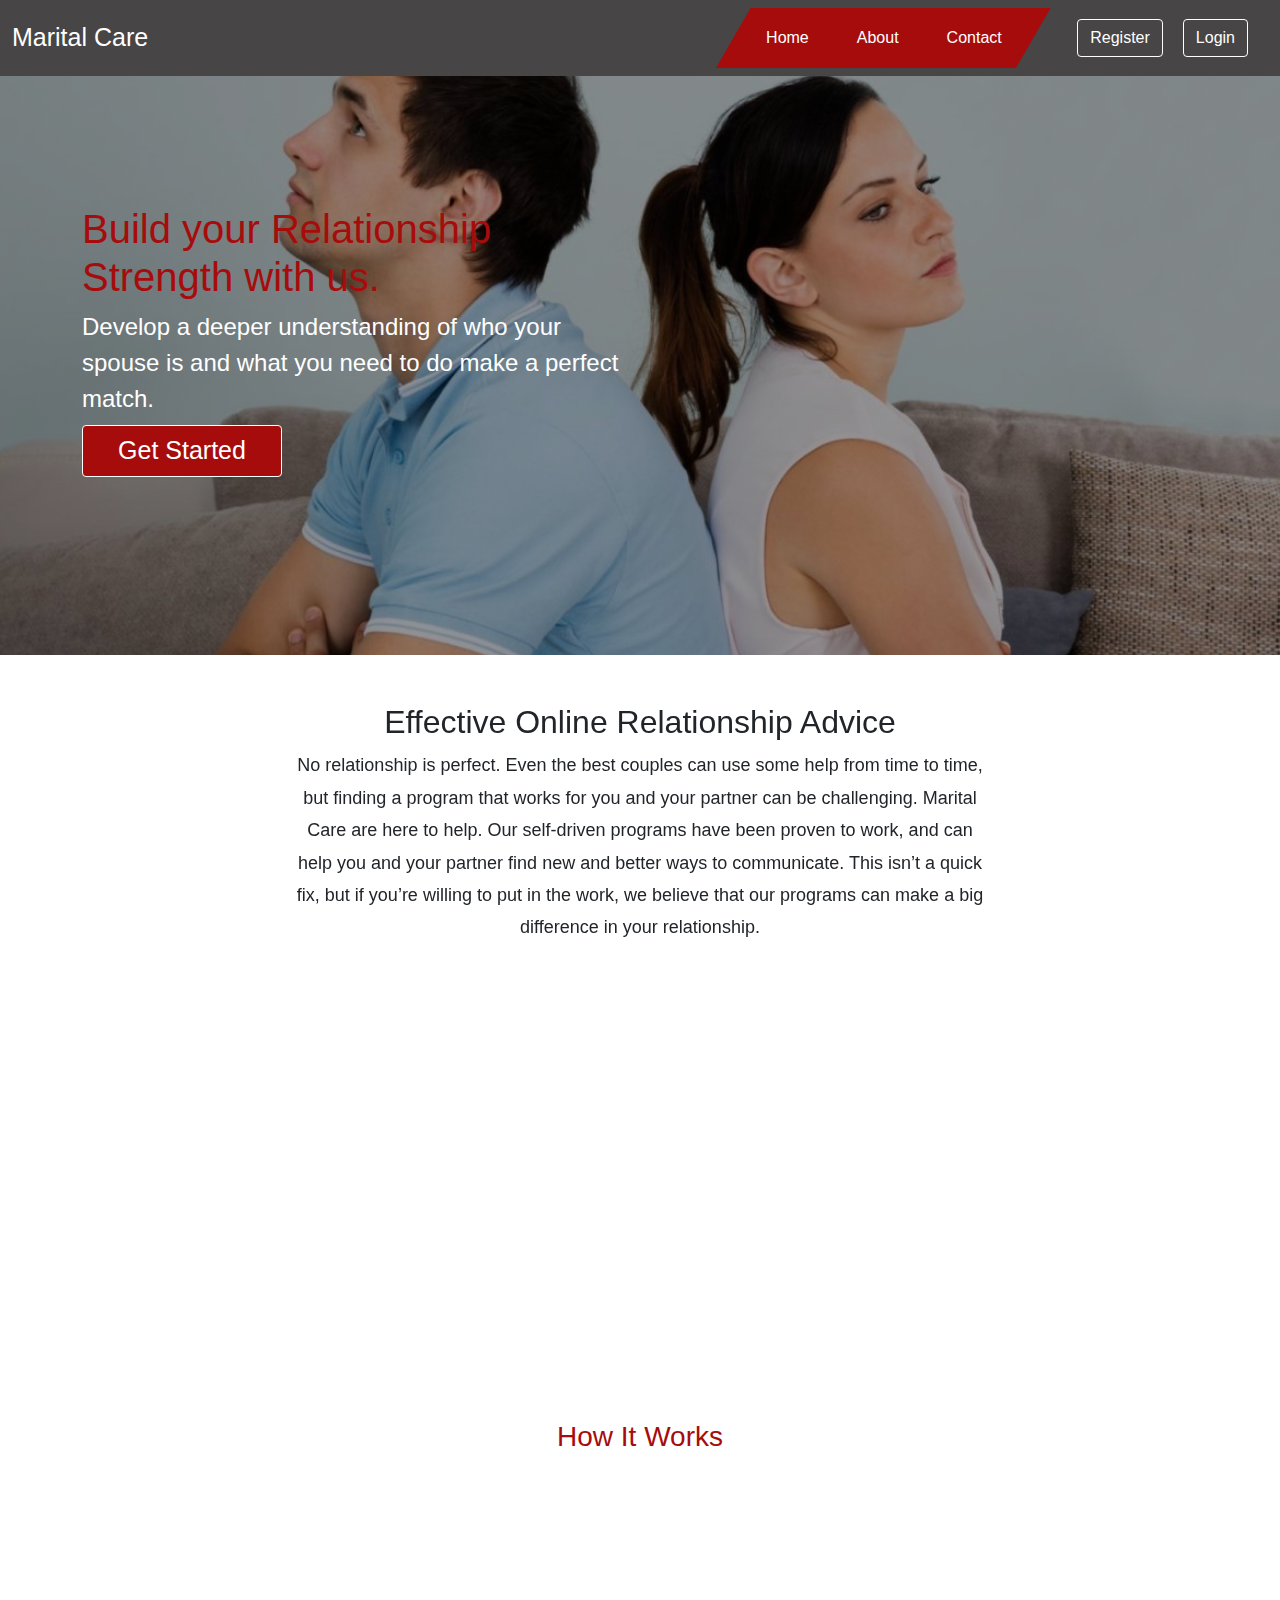
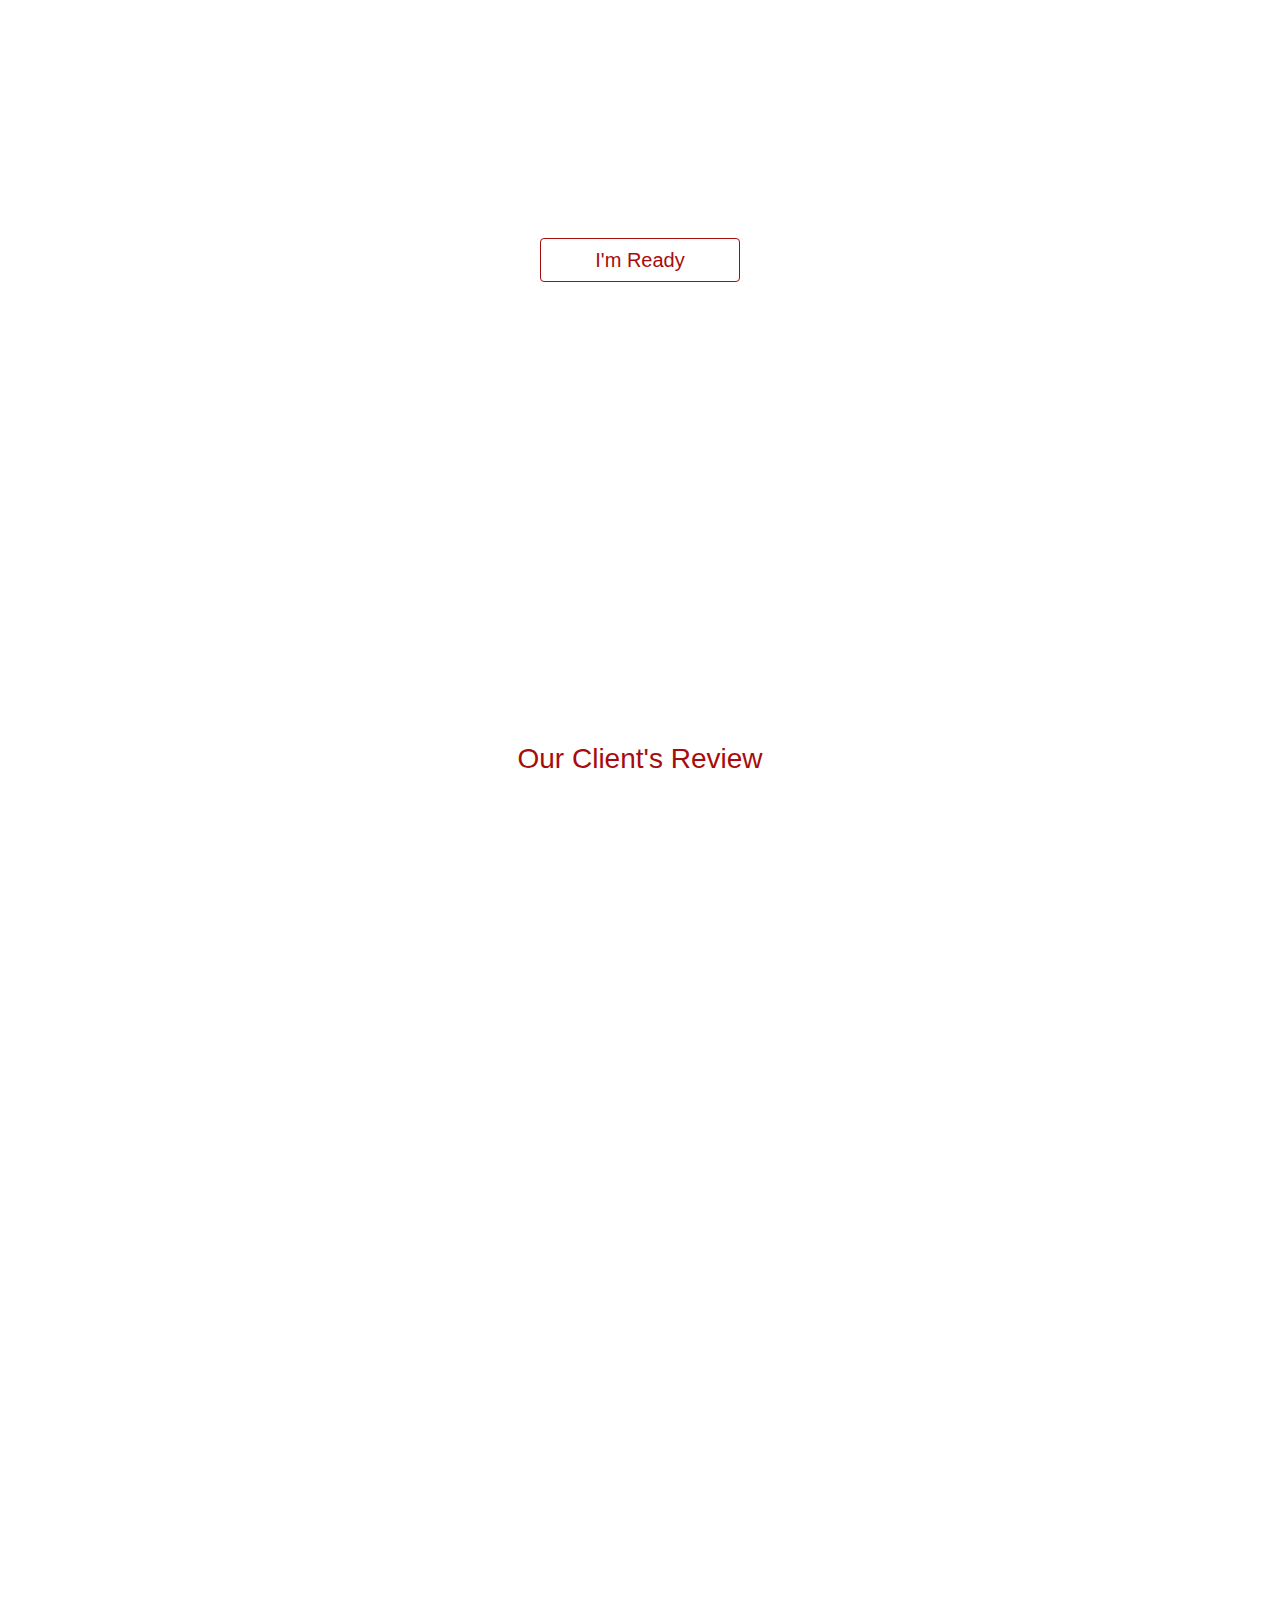
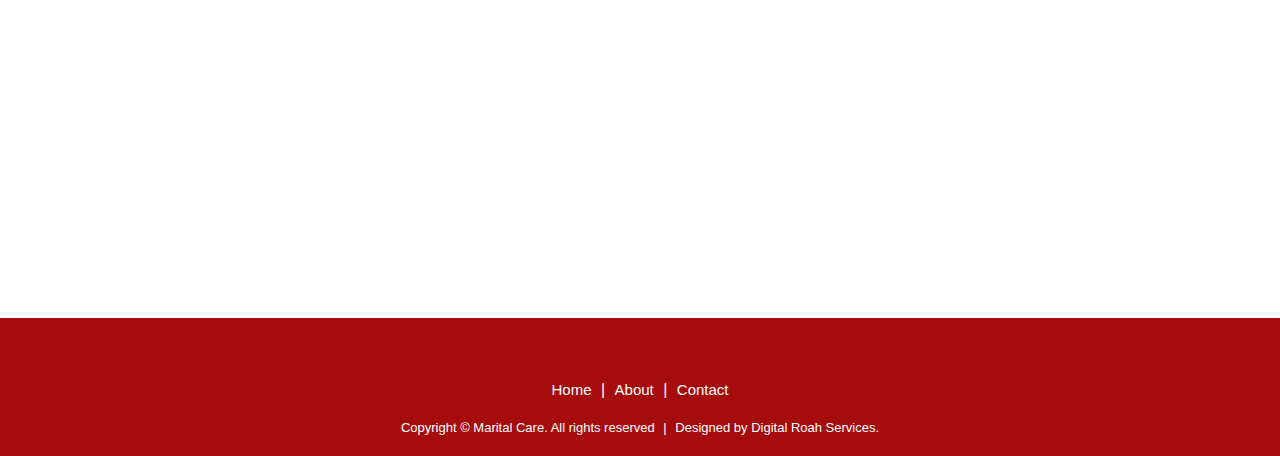
==== index.html @ f7214289 "First Commit" ====
<!DOCTYPE html>
<html lang="en">
<head>
    <meta charset="UTF-8">
    <meta http-equiv="X-UA-Compatible" content="IE=edge">
    <meta name="viewport" content="width=device-width, initial-scale=1.0">
    <title>Marital Care - Coaching Marriage/Relationship Therapy</title>
    <link rel="stylesheet" href="bootstrap/css/bootstrap.min.css">
    <link rel="stylesheet" href="css/styles.css">
    <link rel="stylesheet" href="css/responsive.css">
    <link rel="stylesheet" href="aos/aos.css">
    <script src="js/font-awesome.js"></script>
</head>
<body>

    <nav class="navbar fixed-top navbar-expand-lg navbar-light">
        <div class="container-fluid">
          <a class="navbar-brand" href="#">Marital Care</a>
          <button class="navbar-toggler" type="button" data-bs-toggle="collapse" data-bs-target="#navbarSupportedContent" aria-controls="navbarSupportedContent" aria-expanded="false" aria-label="Toggle navigation">
            <span class="fas fa-bars"></span>
          </button>
          <div class="collapse navbar-collapse" id="navbarSupportedContent">
            <ul class="navbar-nav me-auto mb-2 mb-lg-0 offset-md-6">
              <li class="nav-item">
                <a class="nav-link active" aria-current="page" href="index.html">Home</a>
              </li>
              <li class="nav-item">
                <a class="nav-link" href="about.html">About</a>
              </li>
              <li class="nav-item">
                <a class="nav-link" href="contact.html">Contact</a>
              </li>
            </ul>
             <a href="#" class="btn btn-get-started" data-bs-toggle="modal" data-bs-target="#exampleModal">Register</a>
             <a href="#" class="btn btn-login" data-bs-toggle="modal" data-bs-target="#exampleModal">Login</a>
          </div>
        </div>
      </nav>

      <div class="banner-area">
        <div class="container">
          <div class="banner-text">
            <div class="col-md-6">
              <h1>Build your Relationship Strength with us.</h1>
              <h4 class="text-white">Develop a deeper understanding of who your spouse is and what you need to do make a perfect match.</h4>
              <a href="contact.html" class="btn btn-register">Get Started</a>
            </div>
          </div>
        </div>
      </div>

      <br><br>
      <main>
        <div class="container">
          <div align="center"  data-aos="fade-up" data-aos-duration="1500">
            <h2>Effective Online Relationship Advice</h2>
            <p class="first-p">No relationship is perfect. Even the best couples can use some help from time to time, but finding a program that works for you and your partner can be challenging. 
              Marital Care are here to help. Our self-driven programs have been proven to work, and can help you and your partner find new and better ways to communicate. This isn’t a quick fix, but if you’re willing to put in the work, we believe that our programs can make a big difference in your relationship.
            </p>
          </div>

          <br><br>
          <div class="row">
            <div class="col-md-6" data-aos="fade-up" data-aos-duration="1500">
              <h3>Find the Right Relationship Advice</h3>
              <p>With programs for couples and individuals, we can help you and your partner learn how to better communicate with each other so that you can discuss your issues without judgment and work together to improve your relationship. We can also help you regain the emotional closeness and trust that you may have lost. Our programs have been proven to be effective – in fact, we’ve helped more than 1,000 people improve their relationships.</p>
            </div>
            <div class="col-md-6"  data-aos="fade-left" data-aos-duration="1500">
               <img src="img/IMG-20210823-WA0004.jpg" alt="Marital-Care Relationship Advice" class="img img-responsive">
            </div>
          </div>

          <br><br>
          <h3 class="text-center">How It Works</h3>
          <br>
          <div class="row"  data-aos="fade-up" data-aos-duration="1500">
            <div class="col-md-3" align="center">
              <div class="how-img-height">
              <img src="img/quick-assessment.png" class="how-images" alt="quick-assessment">
            </div>
              <h4><b>Quick Assessment</b></h4>
              <p>Complete our 60-second online assessment.</p>
            </div>
            <div class="col-md-3" align="center">
              <div class="how-img-height">
              <img src="img/get-matched.png" alt="get-matched" class="how-images">
            </div>
              <h4><b>Get matched</b></h4>
              <p>Connect with a therapist that fits your needs.</p>
            </div>
            <div class="col-md-3" align="center">
              <div class="how-img-height">
              <img src="img/pick-your-level-support.png" alt="pick-your-level-support" class="how-images">
            </div>
              <h4><b>Pick your Level Support</b></h4>
              <p>Choose the plan that is best suited for your therapy needs and budget.</p>
            </div>
            <div class="col-md-3" align="center">
              <div class="how-img-height">
              <img src="img/begin-therapy.png" alt="begin-therapy" class="how-images">
            </div>
              <h4><b>Begin Therapy</b></h4>
              <p>Message your therapist and begin your journey today!</p>
            </div>
          </div>
          <br>
          <div align="center">
            <a href="contact.html" class="btn btn-ready">I'm Ready</a>
          </div>

          <br><br>
          <div class="row">
            <div class="col-md-6" data-aos="fade-right" data-aos-duration="1500">
              <img src="img/IMG-20210823-WA0003.jpg" alt="benefits-of-marital-care" class="img img-responsive">
            </div>
            <div class="col-md-6" align="center" data-aos="fade-up" data-aos-duration="1500">
               <h3 class="bene-marital">Benefits of Marital Care</h3>
               <div class="benefits">
               <p><span><i class="fas fa-calendar-alt"></i></span> Eliminate commute time and scheduling hassles</span></p>
               <p><span><i class="fas fa-heart"></i></span> Flexible plans to meet your needs and lifestyle</p>
               <p><span><i class="fas fa-users"></i></span> Seamlessly switch therapists, at no extra cost</p>
               <p><span><i class="fas fa-dollar-sign"></i></span> Save money while receiving high-quality care</p>
              </div>
            </div>
          </div>

          <br><br>
          <h3 class="text-center">Our Client's Review</h3>
          <br>
          <div class="row"  data-aos="fade-up" data-aos-duration="1500">
            <div class="col-md-4" align="center">
              <div class="review-contents">
                <div>
                 <img src="img/tesimonial-1.jpg" alt="US-Testifier" class="img-review">
                </div>
                 <i class="fas fa-quote-left text-white"></i>
                 <p class="text-white">I like Marital Care. It’s nice to be able to say what I need to, and have somebody check in with me daily giving me feedback. It makes me feel more grounded and determined to do things.</p>
                 <i class="fas fa-star"></i><i class="fas fa-star"></i><i class="fas fa-star"></i><i class="fas fa-star"></i><i class="fas fa-star"></i>
                 <h6 class="text-white">Shane Wilson - United States of America</h6>
              </div>
            </div>
            <div class="col-md-4" align="center">
              <div class="review-contents">
                <div>
                 <img src="img/testimonial-2br.jpg" alt="BR-Testifier" class="img-review">
                </div>
                 <i class="fas fa-quote-left text-white"></i>
                 <p class="text-white">I’m incredibly grateful for receiving the best help right now. Thank you so much Marital Care you guys has always been there for me. You helped me secure my marriage when I tought I had a broken home.</p>
                 <i class="fas fa-star"></i><i class="fas fa-star"></i><i class="fas fa-star"></i><i class="fas fa-star"></i><i class="fas fa-star"></i>
                 <h6 class="text-white">Maria Rutherford - United Kingdoms</h6>
              </div>
            </div>
            <div class="col-md-4" align="center">
              <div class="review-contents">
                <div>
                 <img src="img/testimonial-3sr.jpg" alt="SR-Testifier" class="img-review">
                </div>
                 <i class="fas fa-quote-left text-white"></i>
                 <p class="text-white">Thank god for Marital Care therapy. Sending my therapist messages at 1pm feels less weird when that's how most of your communication occurs.</p>
                 <i class="fas fa-star"></i><i class="fas fa-star"></i><i class="fas fa-star"></i><i class="fas fa-star"></i><i class="fas fa-star"></i>
                 <h6 class="text-white">Peter Mahendere - South Africa</h6>
              </div>
            </div>
          </div>

          <br><br>
          <h3 class="text-center"  data-aos="fade-up" data-aos-duration="1500">Contact Us</h3>
          <div>
          <div align="center"  data-aos="fade-up" data-aos-duration="1500">
          <p class="first-p">If you have any questions, would like more information about our programs, or are currently enrolled in a program and need help, please fill out the form below and someone will contact you shortly.</p>
        </div>
        <br>
          <div class="row"  data-aos="fade-up" data-aos-duration="1500">
          <div class="col-md-8">
          <form action="">
            <div class="row">
              <div class="col-sm-6">
            <div class="form-group form-group-lg">
              <input type="text" name="first_name" id="first_name" class="form-control form-control-lg" placeholder="First Name" required>
            </div>
          </div>
            <div class="col-sm-6">
              <div class="form-group form-group-lg">
                <input type="text" name="last_name" id="last_name" class="form-control form-control-lg" placeholder="Last Name" required>
              </div>
            </div>
          </div>

          <br>
          <div class="row">
            <div class="col-sm-6 form-group form-group-lg">
              <input type="email" name="email" id="email" class="form-control form-control-lg" placeholder="Email" required>
            </div>
            <div class="col-sm-6 form-group form-group-lg">
              <input type="tel" name="tel" id="tel" class="form-control form-control-lg" placeholder="Phone Number" required>
            </div>
          </div>

          <br>
          <div class="row">
            <div class="col-sm-6 form-group form-group-lg">
              <input type="text" name="subject" id="subject" class="form-control form-control-lg" placeholder="Subject" required>
            </div>
            <div class="col-sm-6 form-group form-group-lg">
              <textarea name="message" id="message" cols="30" rows="4" class="form-control form-control-lg" placeholder="Message" required></textarea>
            </div>
          </div>

          <br>
          <div align="center">
            <button type="submit" class="btn btn-submit">Submit</button>
          </div>
          </form>
        </div>
          <div class="col-md-4 contact-address">
            <div class="contact-info">
              <a href="tel:+234-811-7785-306" class="text-dark contact-link">
              <i class="fas fa-phone"></i>
              <span><b>+234-811-7785-306</b></span>
            </a>
            </div>
            <div class="contact-info">
              <a href="#un" class="text-dark contact-link">
              <i class="fa fa-facebook"></i>
              <span><b>/Esthermarriagecounselling/</b></span>
            </a>
            </div>
            <div class="contact-info">
              <a href="#un" class="text-dark contact-link">
              <i class="fa fa-instagram"></i>
              <span><b>@estherhealing/</b></span>
            </a>
            </div>
            <div class="contact-info">
              <a href="mailto:estherhealingheart@gmail.com" class="text-dark contact-link">
              <i class="fas fa-envelope"></i>
              <span><b>estherhealingheart@gmail.com</b></span>
            </a>
            </div>
          </div>
        </div>
        </div>
        </div>
      </main>

      <br><br>
      <div class="footer-area">
        <div class="container">
          <div class="text-center">
            <a href="#un" class="text-white"><i class="fab fa-facebook foot-icon"></i></a>
            <a href="#un" class="text-white"><i class="fab fa-instagram foot-icon"></i></a>
            <p class="text-white" id="foot-p">
              <a href="index.html" class="foot-link text-white">Home</a> |
              <a href="about.html" class="foot-link text-white">About</a> |
              <a href="contact.html" class="foot-link text-white">Contact</a> 
            </p>
            <p class="text-white copyright">Copyright &copy; Marital Care. All rights reserved <span style="padding: 0px 5px 0px 5px;">|</span> Designed by Digital Roah Services.</p>
          </div>
        </div>
      </div>


      <!--Login/Register Modal -->
<div class="modal fade" id="exampleModal" tabindex="-1" aria-labelledby="exampleModalLabel" aria-hidden="true">
  <div class="modal-dialog">
    <div class="modal-content">
      <div class="modal-header">
        <h3 class="modal-title text-danger" id="exampleModalLabel">Not Available</h3>
        <button type="button" class="btn-close" data-bs-dismiss="modal" aria-label="Close"></button>
      </div>
      <div class="modal-body">
        <h5>Sorry , This page is not available at this moment.</h5>
      </div>
      <div class="modal-footer">
        <button type="button" class="btn btn-danger" data-bs-dismiss="modal">OK</button>
      </div>
    </div>
  </div>
</div>
    
    <script src="bootstrap/js/bootstrap.bundle.min.js"></script>
    <script src="aos/aos.js"></script>
    <script>
       AOS.init();
    </script>
</body>
</html>
---- css/styles.css ----
html, body {
    max-width: 100%;
    overflow-x: hidden;
    font-family: Arial, Helvetica, sans-serif;
}

nav {
    background-color: rgb(71, 69, 69);
}

nav .navbar-brand {
    color: white !important;
    font-size: 25px !important;
}

nav .nav-item .nav-link {
    color: white !important;
    padding-left: 40px !important;
}

.navbar-toggler {
    border: 1px solid white !important;
    font-size: 22px !important;
}

.navbar-toggler .fa-bars {
    color: white;
}

.navbar-nav {
    position: relative;
    width: 300px;
    position: relative;
    color: #FFF;
    padding: 10px;
}

.navbar-nav:after {
    content: " ";
    position: absolute;
    display: block;
    width: 100%;
    height: 100%;
    top: 0;
    left: 0;
    z-index: -1;
    background: rgb(167, 12, 12);
    transform-origin: bottom left;
    -ms-transform: skew(-30deg, 0deg);
    -webkit-transform: skew(-30deg, 0deg);
    transform: skew(-30deg, 0deg);
}

.btn-get-started {
    border: 1px solid white;
    color: white;
    margin-right: 20px;
}

.btn-get-started:hover {
    background-color: rgb(167, 12, 12);
    color: white;
}

.btn-login {
    border: 1px solid white;
    color: white;
    margin-right: 20px;
}

.btn-login:hover {
    background-color: white;
    color: rgb(167, 12, 12);
    border: 1px solid rgb(167, 12, 12);
}

.banner-area {
    background: linear-gradient(rgba(0,0,0,0.4), rgba(0,0,0,0.4)) ,url(../img/marriage-banner-3.jpg);
    background-repeat: no-repeat;
    background-size: cover;
    background-position: center;
    min-height: 600px;
    margin-top: 55px;
}

.about-banner {
    background: linear-gradient(rgba(0,0,0,0.4), rgba(0,0,0,0.4)) ,url(../img/marriage-4.jpg);
    background-repeat: no-repeat;
    background-size: cover;
    background-position: center;
    min-height: 600px;
    margin-top: 55px;
}

.contact-banner {
    background: linear-gradient(rgba(0,0,0,0.4), rgba(0,0,0,0.4)) ,url(../img/marriage-banner-2.jpg);
    background-repeat: no-repeat;
    background-size: cover;
    background-position: center;
    min-height: 600px;
    margin-top: 55px;
}

.banner-text {
    padding-top: 150px;
}

.banner-text h1 {
    color: rgb(167, 12, 12);
}

.banner-text h4 {
    line-height: 1.5em;
}

.btn-register {
    color: white;
    background-color: rgb(167, 12, 12);
    font-size: 25px;
    width: 200px;
    border: 1px solid white;
}

.btn-register:hover {
    color: white;
    background-color: transparent;
}

main p {
    font-size: 18px;
    line-height: 1.8em;
}

main .first-p {
    max-width: 700px;
}

main h3 {
    color: rgb(167, 12, 12);
}

.img-responsive {
    width: 100%;
    height: auto;
}

.how-img-height {
    height: 150px;
}

.how-images {
    width: 150px;
}

.btn-ready {
    color: rgb(167, 12, 12);
    border: 1px solid rgb(167, 12, 12);
    font-size: 20px;
    width: 200px;
}

.btn-ready:hover {
    color: white;
    background-color: rgb(167, 12, 12);
}

.benefits p {
    font-size: 20px;
}

.benefits p span {
    color: rgb(167, 12, 12);
    font-size: 25px;
    margin-right: 10px;
}

.review-contents {
    padding: 30px;
    background: rgb(71, 69, 69);
    border-radius: 7px;
}

.img-review {
    width: 100px;
    height: 90px;
    border-radius: 50%;
}

.fa-quote-left {
    margin-right: 200px;
    font-size: 20px;
    line-height: 2em;
}

.fa-star {
    color: gold;
    padding: 5px;
}

.review-contents h6 {
    font-weight: bold;
    font-style: italic;
    margin-top: 10px;
}

.footer-area {
    background: rgb(167, 12, 12);
    padding-top: 20px;
    padding-bottom: 2px;
  }

.btn-submit {
    border-radius: 0px;
    background-color: rgb(167, 12, 12);
    color: white;
    border: 1px solid rgb(167, 12, 12);
    font-size: 18px;
    width: 200px;
    padding: 10px;
}  

.btn-submit:hover {
    color: rgb(167, 12, 12);
    background-color: white;
}

.contact-info {
    margin-bottom: 20px;
}

.contact-info i {
    color: white;
    background-color: rgb(167, 12, 12);
    padding: 10px;
    border-radius: 50%;
    margin-right: 10px;
}

.contact-info span {
    font-size: 16px;
}

.contact-link {
    text-decoration: none;
}

.foot-icon {
    color: white;
    font-size: 20px;
    padding: 0px 10px 0px 10px;
}

p .foot-link {
    font-size: 15px;
    padding: 0px 5px 0px 5px;
}

.foot-link {
    text-decoration: none;
}

#foot-p {
    margin-top: 10px;
}

.copyright {
    font-size: 13px;
}

.mission h2 {
    color: rgb(167, 12, 12);
}

.mission p {
    max-width: 500px;
}

.evidence {
    color: rgb(167, 12, 12);
}

.evidence-list li {
    list-style-type: square;
    line-height: 1.9em;
    font-size: 17px;
    font-weight: bold;
}
---- css/responsive.css ----
@media (max-width:780px) {
    nav .nav-item .nav-link {
        padding-left: 5px !important;
    }

    .navbar-nav {
        padding: 0px !important;
    }
    .navbar-nav:after {
        background: transparent !important;
    } 

    .btn-get-started {
        margin-bottom: 15px;
    }

    .btn-login {
        margin-bottom: 15px;
    }

    .review-contents {
        margin-top: 20px;
    }

    .contact-address {
        margin-top: 20px;
    }

    .bene-marital {
        margin-top: 20px;
    }
}

@media (max-width:480px) {
    .banner-area {
        min-height: 570px;
    }

    .about-banner {
        min-height: 570px;
    }

    .contact-banner {
        min-height: 570px;
    }
}
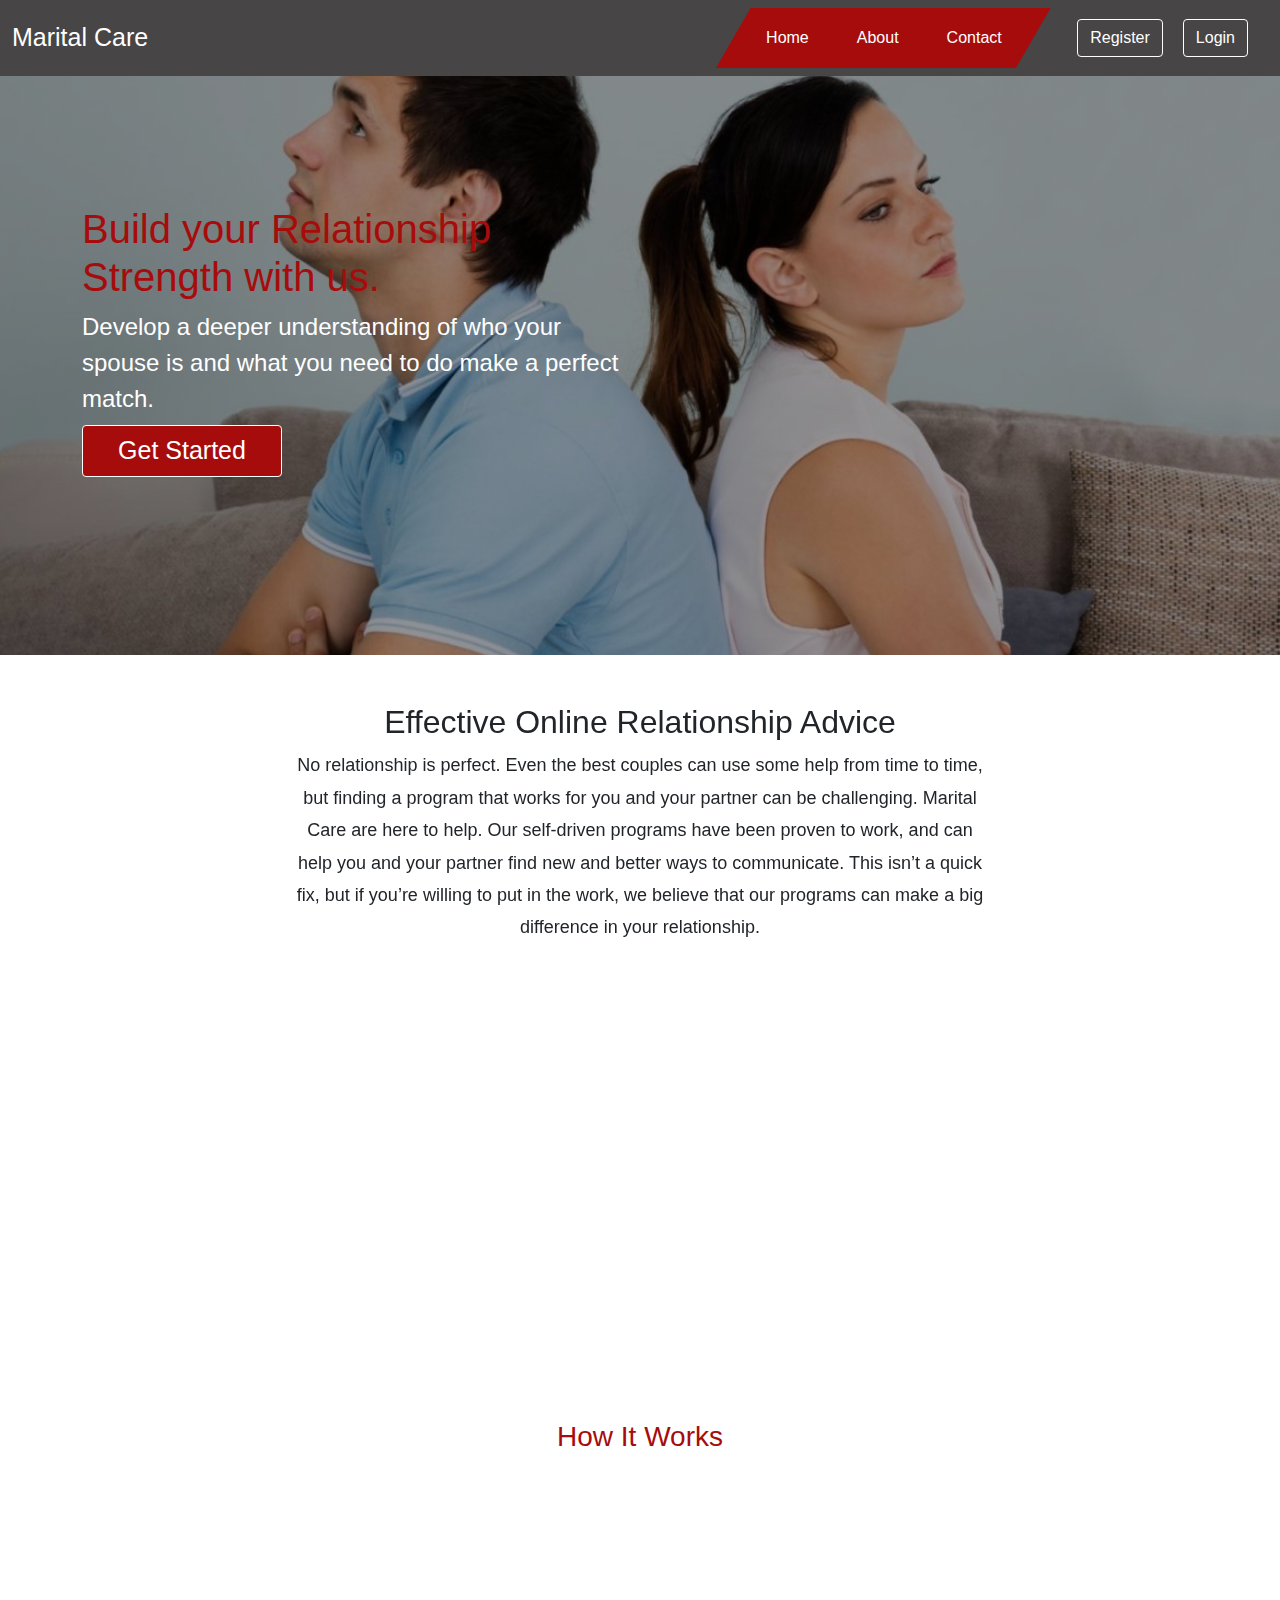
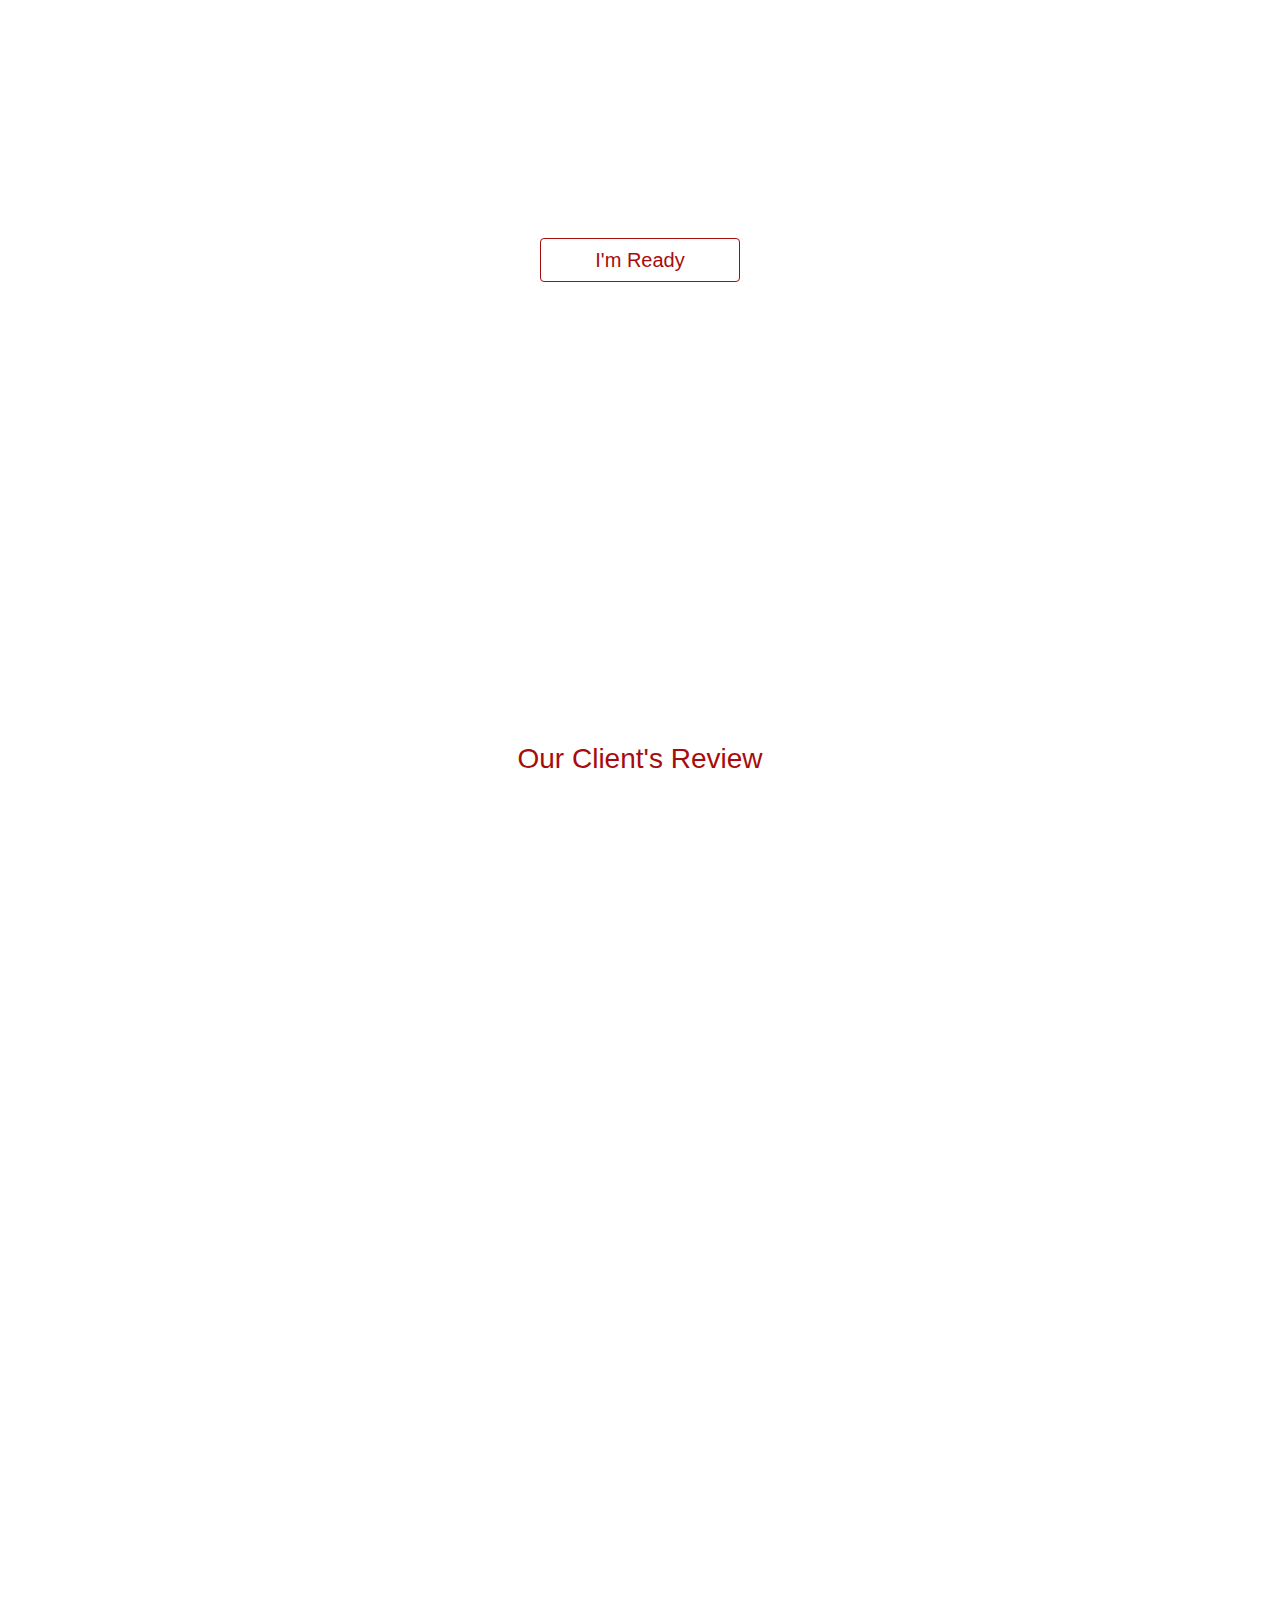
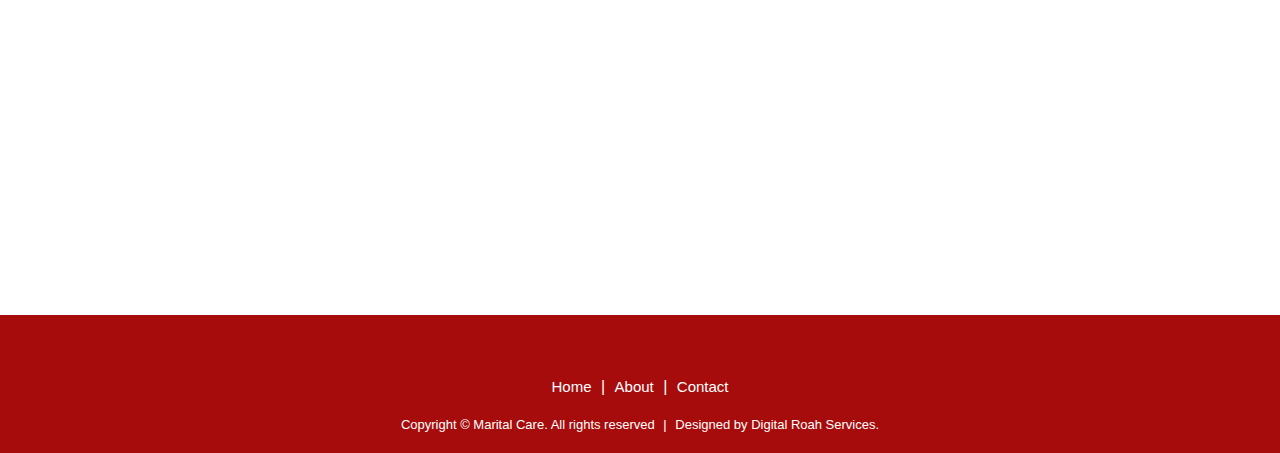
==== commit 2a93ef7e: "Contact form adjusted" ====
--- a/index.html
+++ b/index.html
@@ -186,7 +186,6 @@
             </div>
           </div>
 
-          <br>
           <div class="row">
             <div class="col-sm-6 form-group form-group-lg">
               <input type="email" name="email" id="email" class="form-control form-control-lg" placeholder="Email" required>
@@ -196,7 +195,6 @@
             </div>
           </div>
 
-          <br>
           <div class="row">
             <div class="col-sm-6 form-group form-group-lg">
               <input type="text" name="subject" id="subject" class="form-control form-control-lg" placeholder="Subject" required>
--- a/css/styles.css
+++ b/css/styles.css
@@ -285,3 +285,7 @@
     font-size: 17px;
     font-weight: bold;
 }
+
+.form-group {
+    margin-top: 15px;
+}
